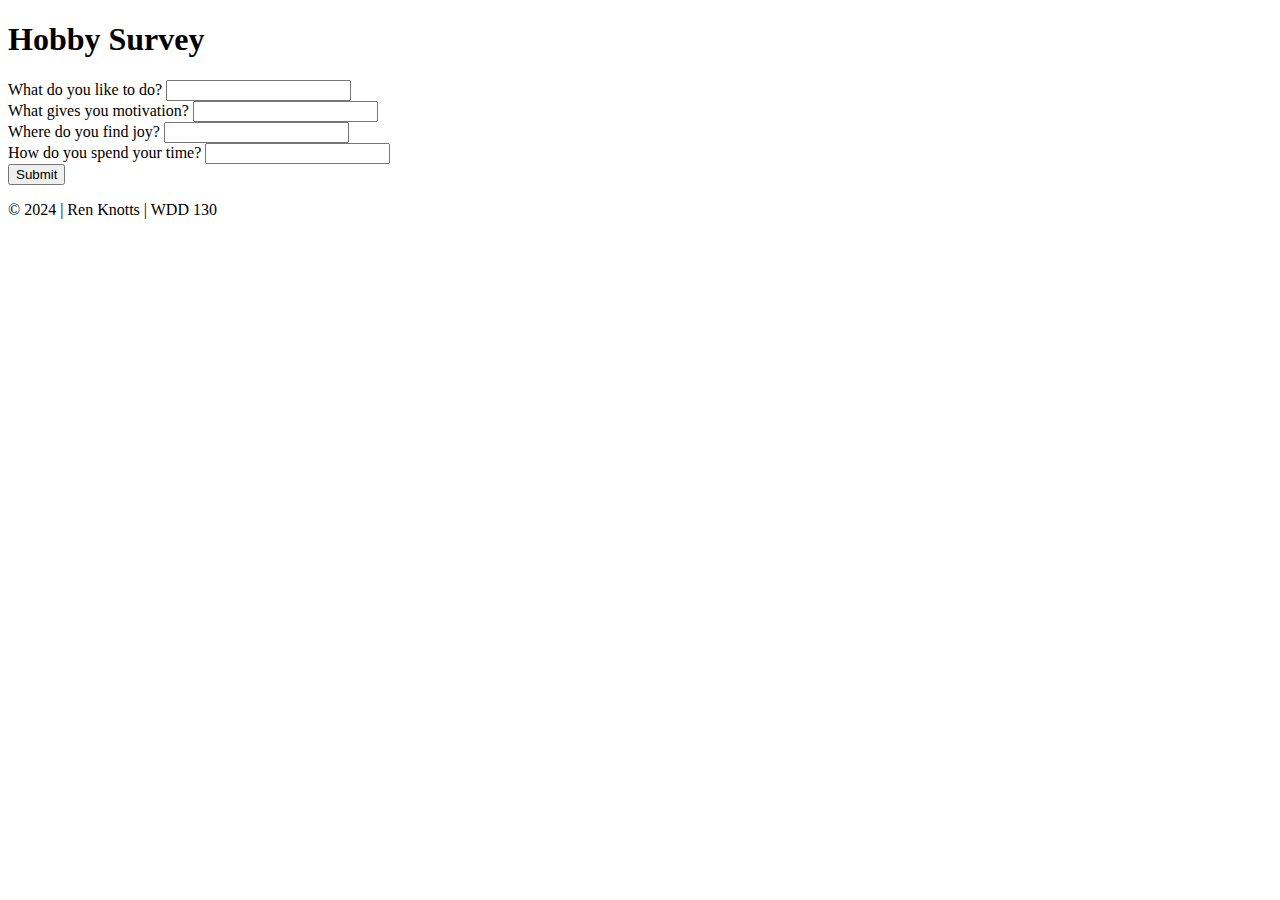
==== quiz.html @ 07419591 "push" ====
<!DOCTYPE html>
<html lang="en">
<head>
    <meta charset="UTF-8">
    <meta name="viewport" content="width=device-width, initial-scale=1.0">
    <title>Hobby Survey</title>
    <link rel="stylesheet" href="styles/quiz.css">

</head>
<h1>Hobby Survey</h1>
<body>
    <div class="grid">
    <div class="form-item">
        <label for="interest">What do you like to do?</label>
        <input type="text" id ="interest" name="interest">
    </div>
    <div class="form-item column2">
        <label for="motivation">What gives you motivation?</label>
        <input type="text" id ="motivation" name="motivation">
    </div>
    <div class="form-item column3">
        <label for="happy">Where do you find joy?</label>
        <input type="text" id ="happy" name="happy">
    </div>
    <div class="form-item column4">
        <label for="time">How do you spend your time?</label>
        <input type="text" id ="time" name="time">
    </div>
    <div class="button">
        <button>Submit</button>
    </div>
    </div>
    <footer>
        <p> &copy; 2024 | Ren Knotts | WDD 130</p>
      </footer>
</body>
</html>
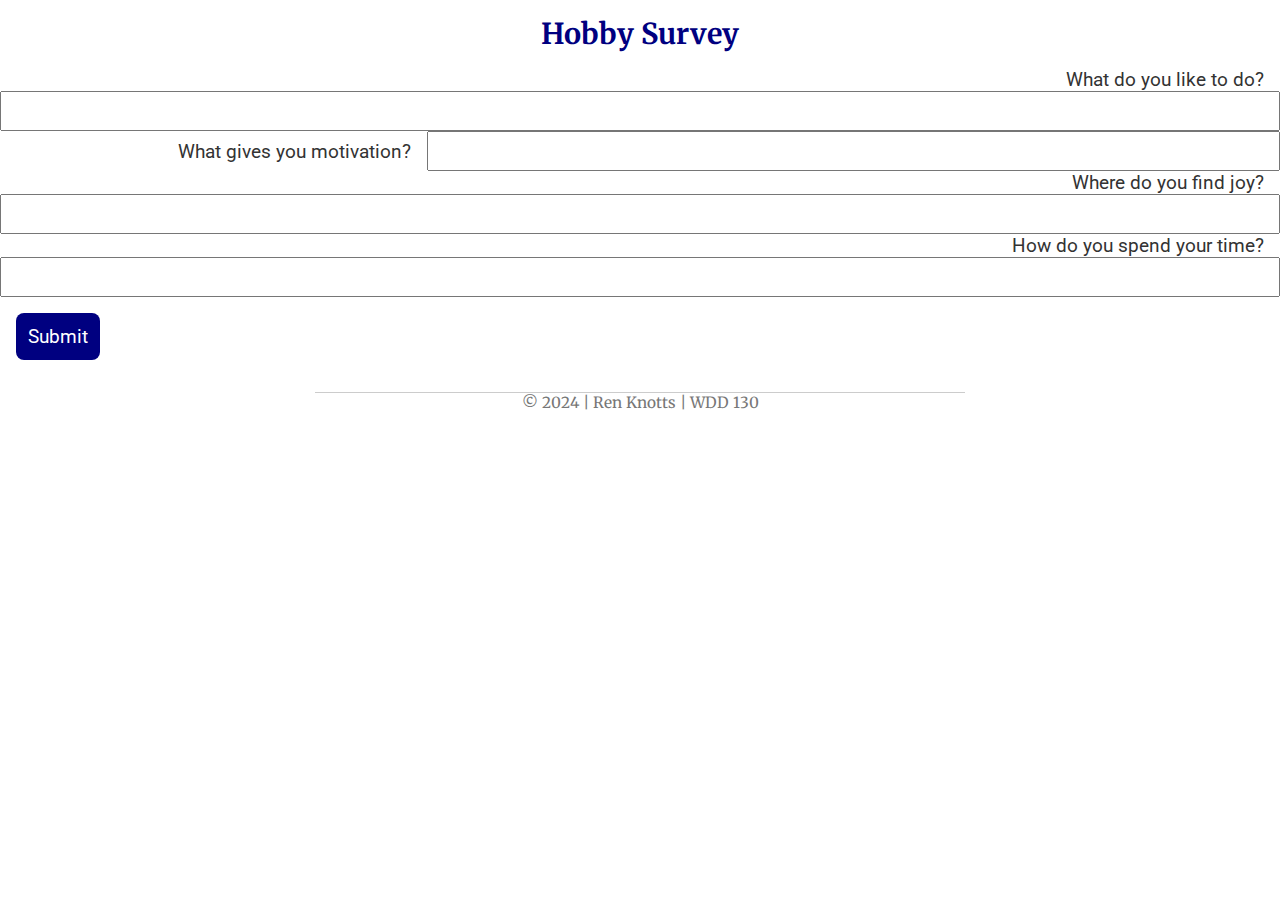
==== commit eeb27a4e: "push" ====
--- a/quiz.html
+++ b/quiz.html
@@ -7,8 +7,9 @@
     <link rel="stylesheet" href="styles/quiz.css">
 
 </head>
-<h1>Hobby Survey</h1>
+
 <body>
+    <h1>Hobby Survey</h1>
     <div class="grid">
     <div class="form-item">
         <label for="interest">What do you like to do?</label>
--- a/styles/quiz.css
+++ b/styles/quiz.css
@@ -0,0 +1,112 @@
+
+
+
+@import url('https://fonts.googleapis.com/css2?family=Merriweather&family=Roboto&display=swap');
+
+      
+* {
+  margin: 0;
+  padding: 0;
+  box-sizing: border-box;
+}
+
+body {
+  font-family: Merriweather, Georgia, serif;
+  font-size: 1.2em;
+  color: #333;
+  background: #fff;
+}
+
+header {
+  margin: 0 auto;
+  width: 650px;
+}
+
+h1 {
+  margin: 1rem;
+  font-size: 1.5em;
+  color: navy;
+  text-align: center;
+}
+
+form {
+  width: 650px;
+  margin: 0 auto;
+  padding: 1rem;
+  border: 1px solid rgba(0, 0, 0, 0.1);
+  border-radius: 0.5rem;
+  background-color: #eee;
+  display: grid;
+}
+
+fieldset {
+  display: grid;
+  grid-gap: .5rem;
+  margin: 1rem;
+  border: 1px solid rgba(0, 0, 0, 0.2);
+  padding: 1rem;
+}
+
+legend {
+  padding: 0.5rem;
+  color: navy;
+  font-size: 1.3em;
+}
+
+label, input, button, select, textarea {
+  font-family: Roboto, Arial, sans-serif;
+}
+
+label {
+  text-align: right;
+  padding-right: 1rem;
+}
+
+input, select, textarea {
+  padding: 0.5rem;
+  font-size: 1.1rem;
+}
+
+input[type="checkbox"] {
+  width: 22px;
+  height: 22px;
+  vertical-align: bottom;
+}
+
+button {
+  margin: 1rem;
+  background-color: navy;
+  color: #fff;
+  border: none;
+  border-radius: .5rem;
+  padding: .75rem;
+  font-size: 1.2rem;
+}
+
+button:hover {
+  background-color: darkgreen;
+}
+
+footer {
+  margin: 1rem auto 0;
+  width: 650px;
+  text-align: center;
+  font-size: 0.8em;
+  color: #777;
+  border-top: 1px solid #ccc;
+}
+
+
+.form-item {
+  display: grid;
+  align-items: center;
+}
+
+.column1 {
+  grid-template-columns: 3fr 1fr;
+  margin: 0.5rem 0;
+}
+
+.column2 {
+  grid-template-columns: 1fr 2fr;
+}
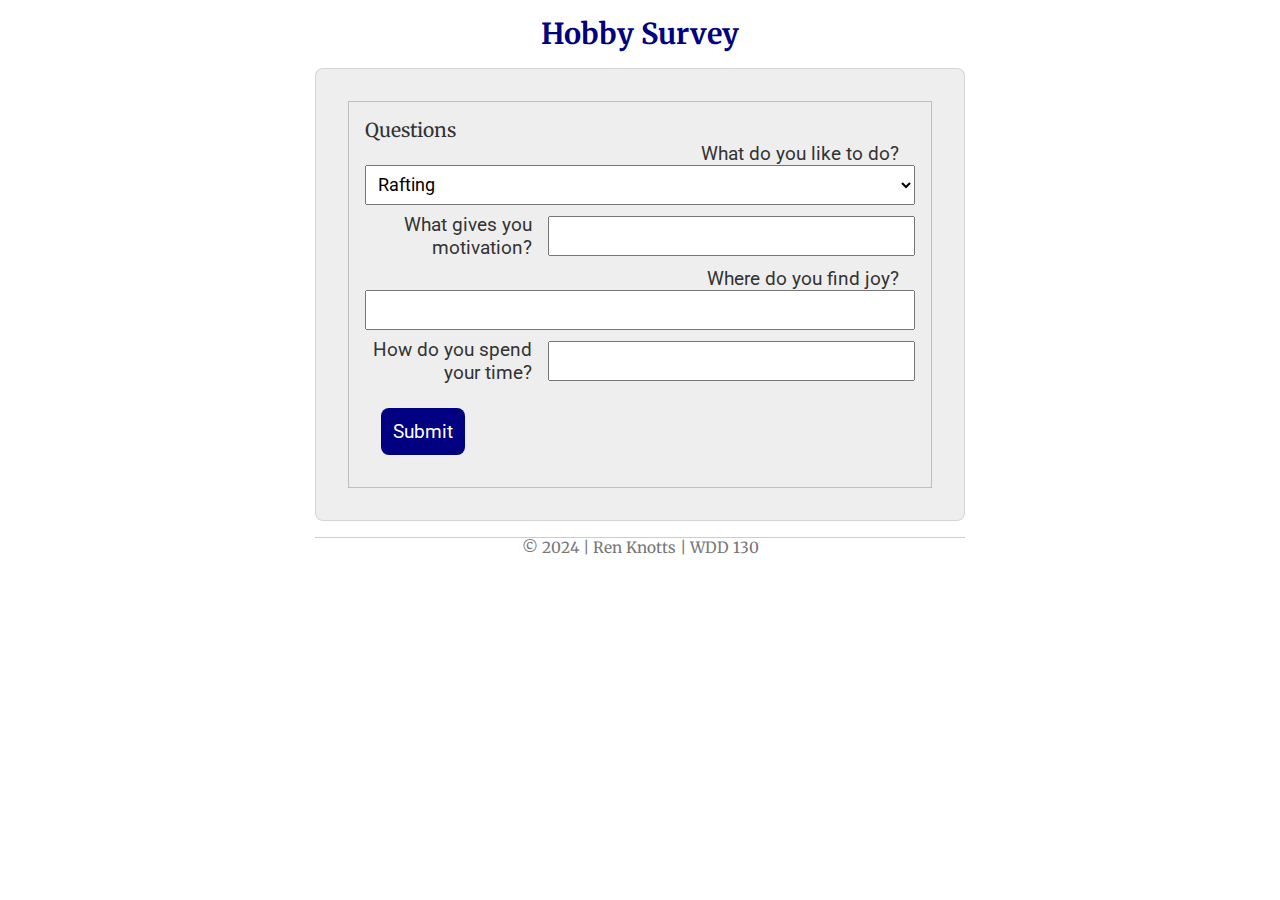
==== commit f320249e: "push" ====
--- a/quiz.html
+++ b/quiz.html
@@ -11,25 +11,39 @@
 <body>
     <h1>Hobby Survey</h1>
     <div class="grid">
+        <form>
+     <fieldset>   
     <div class="form-item">
+        <legaend>Questions</legaend>
         <label for="interest">What do you like to do?</label>
-        <input type="text" id ="interest" name="interest">
+        <select id="hobby" name="hobby">
+            <option value="rafting">Rafting</option>
+            <option value="basketball">Basketball</option>
+            <option value="archery">Archery</option>
+            <option value="fishing">Fishing</option>
+            <option value="biking">Biking</option>
+            <option value="eating">Eating</option>
+
+        </select>
+        
     </div>
     <div class="form-item column2">
         <label for="motivation">What gives you motivation?</label>
         <input type="text" id ="motivation" name="motivation">
     </div>
-    <div class="form-item column3">
+    <div class="form-item colum2">
         <label for="happy">Where do you find joy?</label>
         <input type="text" id ="happy" name="happy">
     </div>
-    <div class="form-item column4">
+    <div class="form-item column2">
         <label for="time">How do you spend your time?</label>
         <input type="text" id ="time" name="time">
     </div>
     <div class="button">
-        <button>Submit</button>
+        <button type="submit">Submit</button>
     </div>
+    </fieldset>
+    </form>
     </div>
     <footer>
         <p> &copy; 2024 | Ren Knotts | WDD 130</p>
--- a/styles/quiz.css
+++ b/styles/quiz.css
@@ -67,11 +67,7 @@
   font-size: 1.1rem;
 }
 
-input[type="checkbox"] {
-  width: 22px;
-  height: 22px;
-  vertical-align: bottom;
-}
+
 
 button {
   margin: 1rem;
@@ -110,3 +106,4 @@
 .column2 {
   grid-template-columns: 1fr 2fr;
 }
+
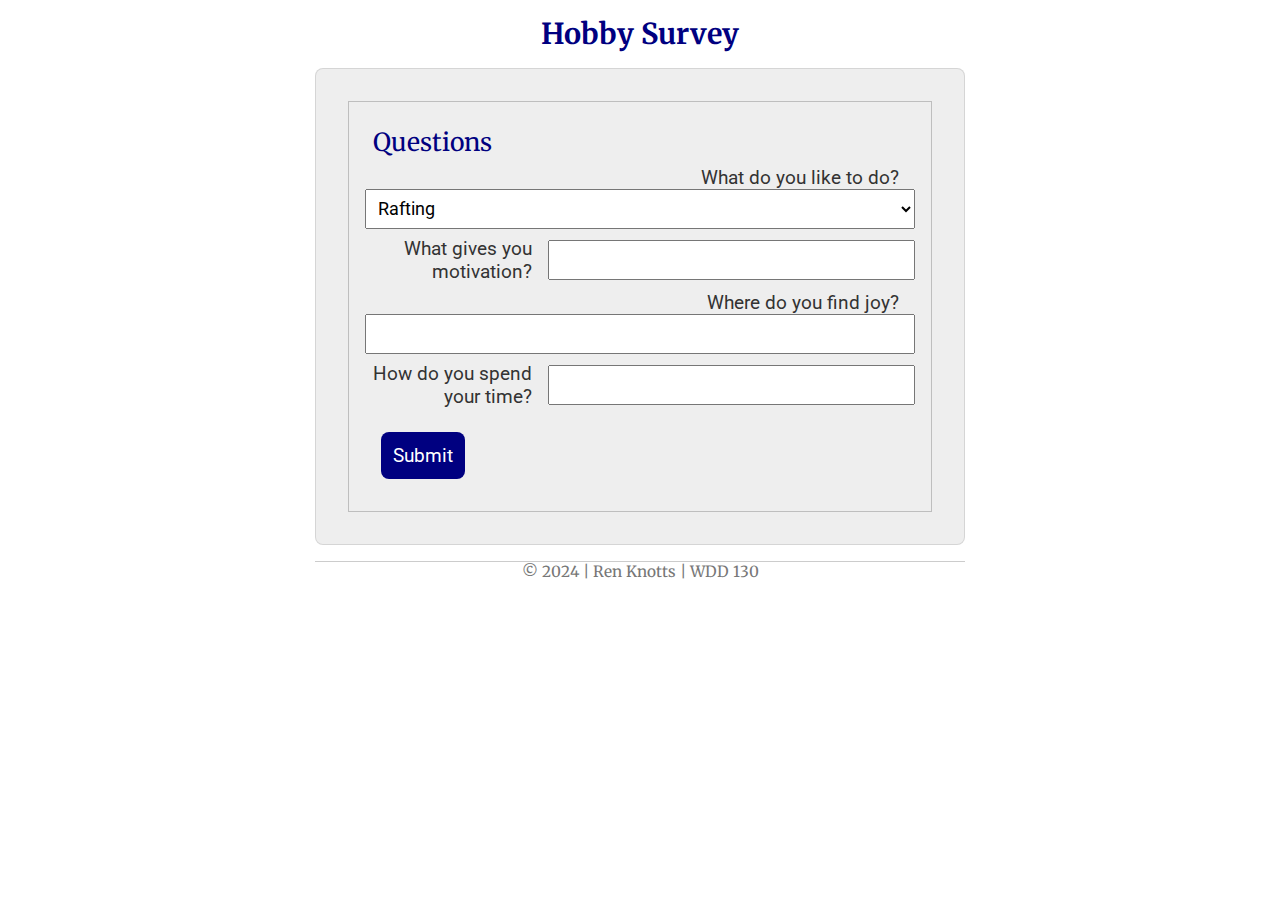
==== commit 8e485ba5: "push" ====
--- a/quiz.html
+++ b/quiz.html
@@ -14,7 +14,7 @@
         <form>
      <fieldset>   
     <div class="form-item">
-        <legaend>Questions</legaend>
+        <legend>Questions</legend>
         <label for="interest">What do you like to do?</label>
         <select id="hobby" name="hobby">
             <option value="rafting">Rafting</option>
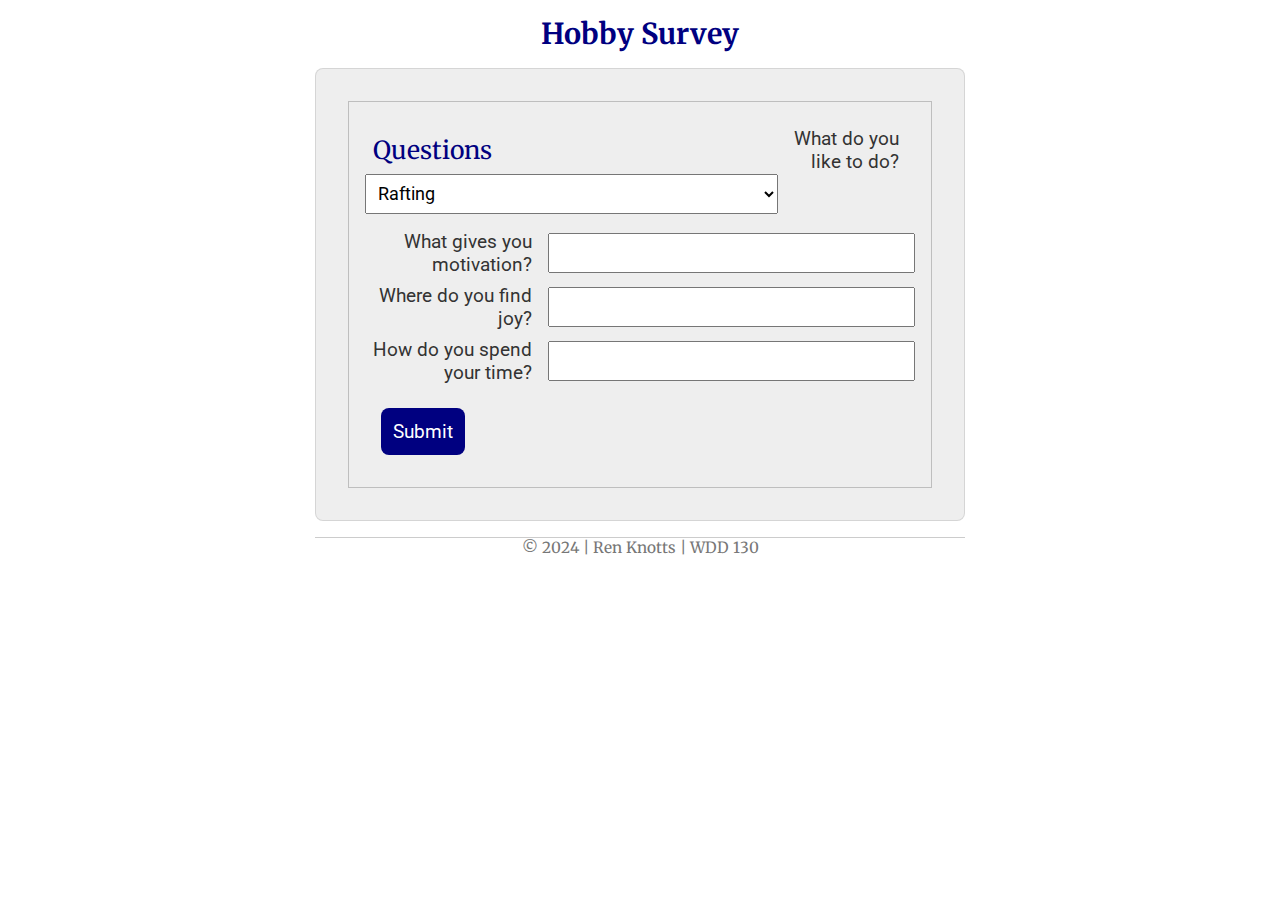
==== commit 764ffc0b: "push" ====
--- a/quiz.html
+++ b/quiz.html
@@ -3,6 +3,8 @@
 <head>
     <meta charset="UTF-8">
     <meta name="viewport" content="width=device-width, initial-scale=1.0">
+    <meta name="description" content="Lets see where your Hobbies are!">
+        <meta name="author" content="Ren Knotts">
     <title>Hobby Survey</title>
     <link rel="stylesheet" href="styles/quiz.css">
 
@@ -10,10 +12,10 @@
 
 <body>
     <h1>Hobby Survey</h1>
-    <div class="grid">
-        <form>
+    
+        <form class="grid">
      <fieldset>   
-    <div class="form-item">
+    <div class="form-item column1">
         <legend>Questions</legend>
         <label for="interest">What do you like to do?</label>
         <select id="hobby" name="hobby">
@@ -31,11 +33,11 @@
         <label for="motivation">What gives you motivation?</label>
         <input type="text" id ="motivation" name="motivation">
     </div>
-    <div class="form-item colum2">
+    <div class="form-item column3">
         <label for="happy">Where do you find joy?</label>
         <input type="text" id ="happy" name="happy">
     </div>
-    <div class="form-item column2">
+    <div class="form-item column4">
         <label for="time">How do you spend your time?</label>
         <input type="text" id ="time" name="time">
     </div>
@@ -44,7 +46,7 @@
     </div>
     </fieldset>
     </form>
-    </div>
+    
     <footer>
         <p> &copy; 2024 | Ren Knotts | WDD 130</p>
       </footer>
--- a/styles/quiz.css
+++ b/styles/quiz.css
@@ -106,4 +106,11 @@
 .column2 {
   grid-template-columns: 1fr 2fr;
 }
+.column3 {
+  grid-template-columns: 1fr 2fr;
+}
+.column4 {
+  grid-template-columns: 1fr 2fr;
+}
 
+
